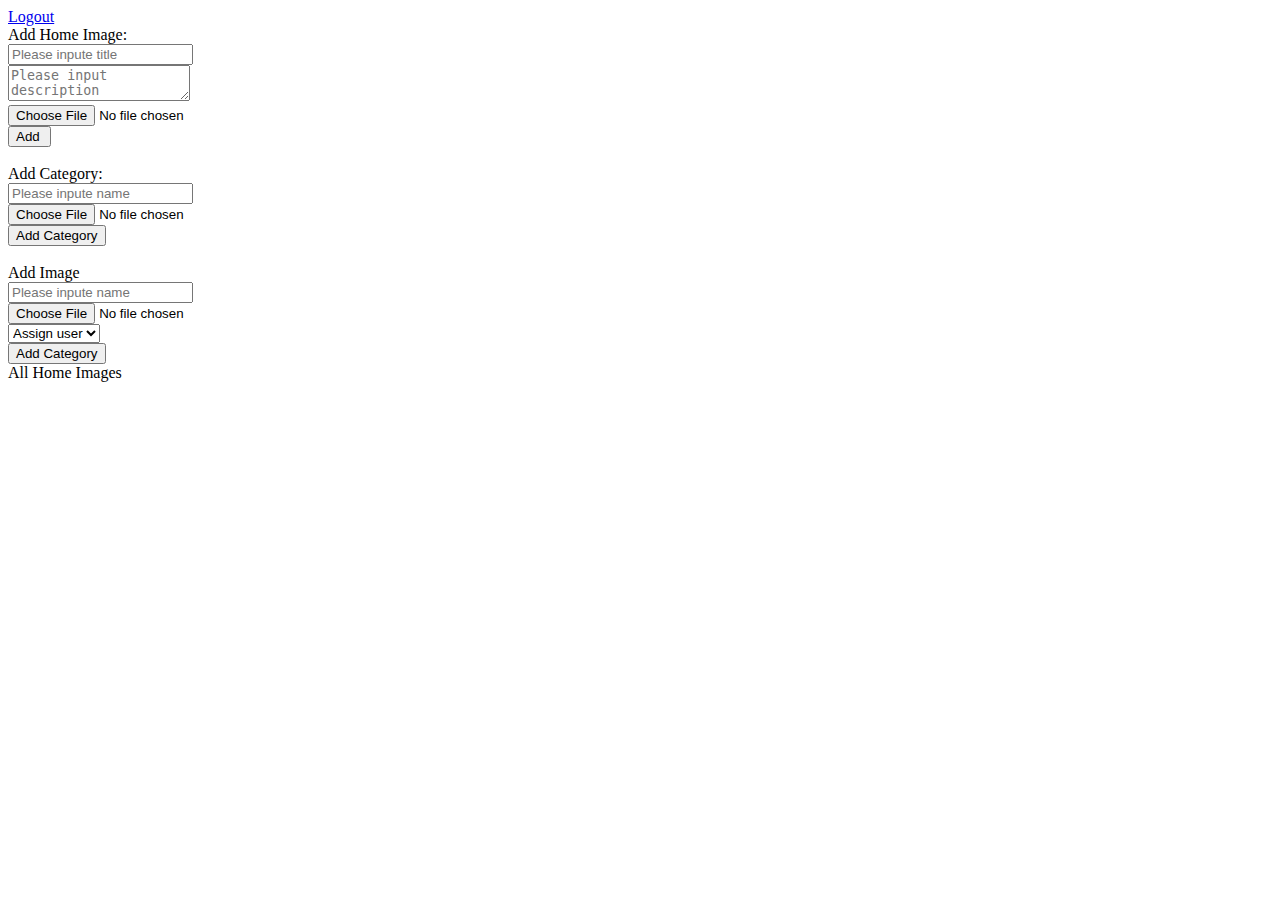
==== src/main/resources/templates/add.html @ b99d1268 "Initial commit" ====
<!DOCTYPE html>
<html lang="en" xmlns:th="http://www.thymeleaf.org">
<head>
    <meta charset="UTF-8">
    <title>admin</title>
</head>
<body>
<a href="/logout" th:if="${username != null}">Logout</a><br>
Add Home Image:
<form action="/saveHomeImage" method="post" enctype="multipart/form-data">
    <input type="text" name="title" placeholder="Please inpute title"><br>
    <textarea name="description" placeholder="Please input description"></textarea><br>
    <input type="file" name="image"/><br>
    <input type="submit" value="Add ">
</form>
<br>
Add Category:
<form action="/saveCategory" method="post" enctype="multipart/form-data">
    <input type="text" name="name" placeholder="Please inpute name"><br>
    <input type="file" name="image"/><br>
    <input type="submit" value="Add Category">
</form>
<br>
Add Image
<form action="/saveImgage" method="post" enctype="multipart/form-data">
    <input type="text" name="name" placeholder="Please inpute name"><br>
    <input type="file" name="image"/><br>
    <select name="category.id" id="book-authors">
        <option disabled selected value>Assign user</option>
        <div th:each="category: ${categories}" th:remove="tag">

            <option th:value="${category.id}" th:text="${category.name}"></option>
        </div>

    </select><br>
    <input type="submit" value="Add Category">
</form>
<a th:href="@{/allHomeImages}">All Home Images</a>
</body>
</html>
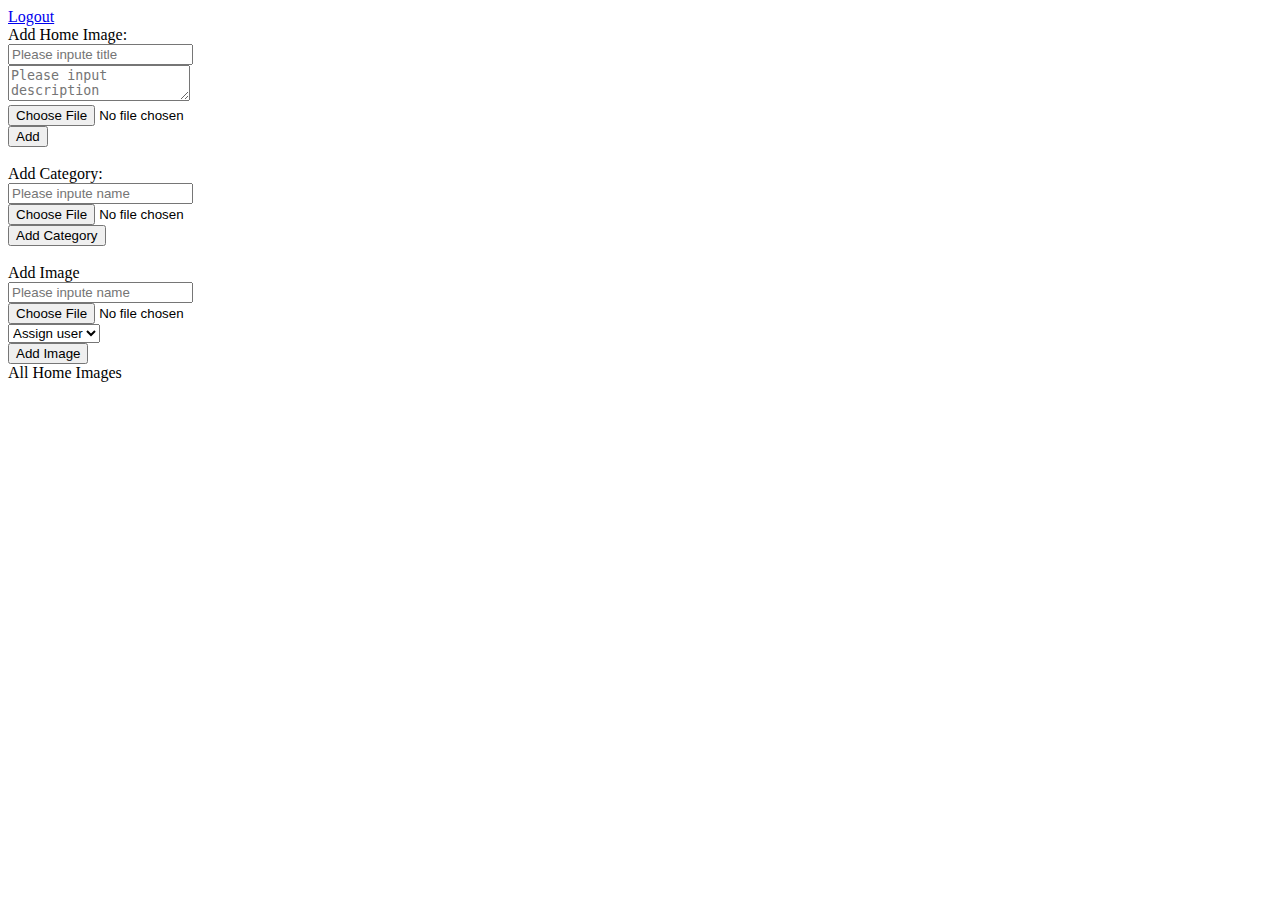
==== commit 8c8f0dfb: "edit" ====
--- a/src/main/resources/templates/add.html
+++ b/src/main/resources/templates/add.html
@@ -11,7 +11,7 @@
     <input type="text" name="title" placeholder="Please inpute title"><br>
     <textarea name="description" placeholder="Please input description"></textarea><br>
     <input type="file" name="image"/><br>
-    <input type="submit" value="Add ">
+    <input type="submit" value="Add">
 </form>
 <br>
 Add Category:
@@ -22,10 +22,10 @@
 </form>
 <br>
 Add Image
-<form action="/saveImgage" method="post" enctype="multipart/form-data">
+<form action="/saveImage" method="post" enctype="multipart/form-data">
     <input type="text" name="name" placeholder="Please inpute name"><br>
     <input type="file" name="image"/><br>
-    <select name="category.id" id="book-authors">
+    <select name="category.id">
         <option disabled selected value>Assign user</option>
         <div th:each="category: ${categories}" th:remove="tag">
 
@@ -33,7 +33,7 @@
         </div>
 
     </select><br>
-    <input type="submit" value="Add Category">
+    <input type="submit" value="Add Image">
 </form>
 <a th:href="@{/allHomeImages}">All Home Images</a>
 </body>
